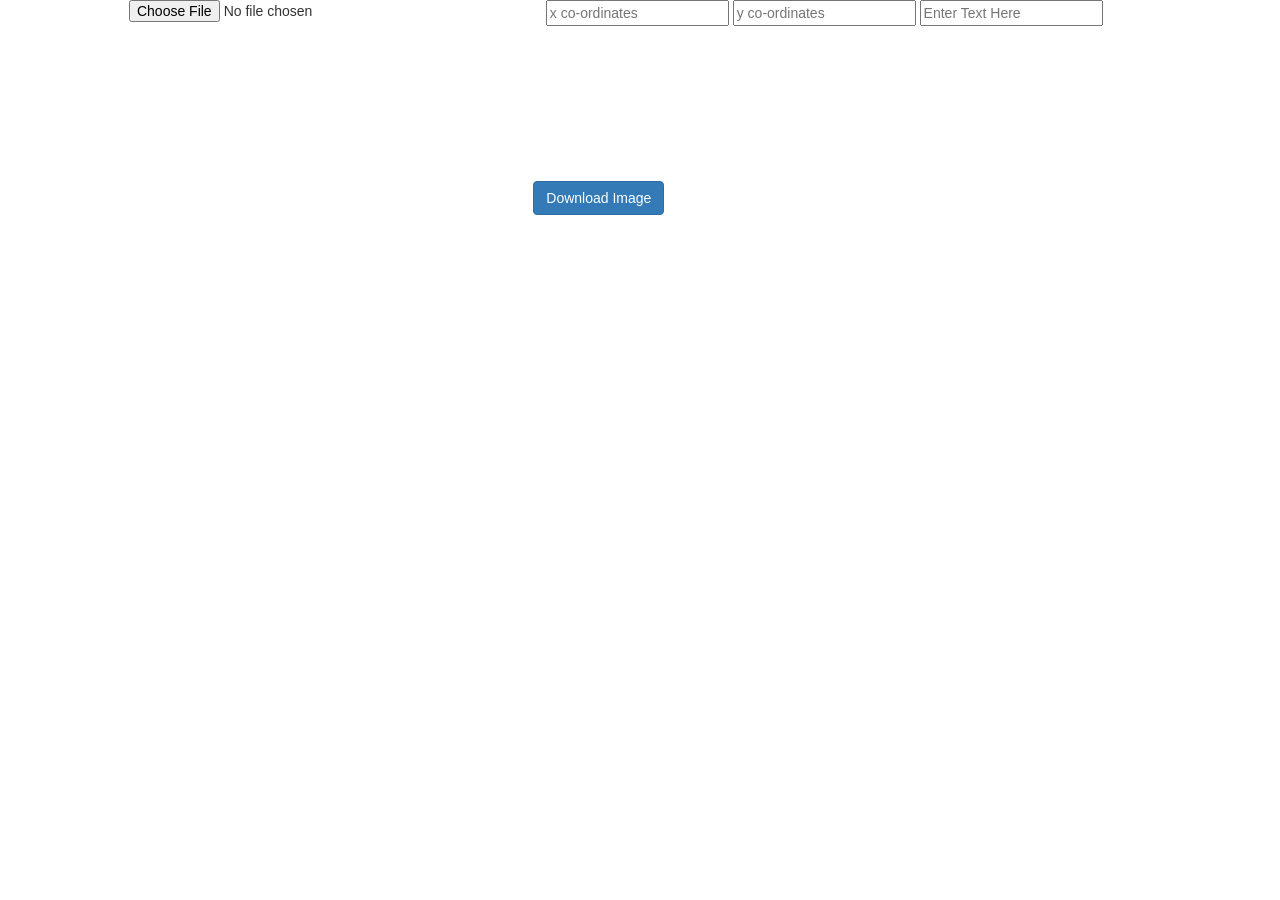
==== index.html @ a8c572c2 "version1" ====
<!DOCTYPE html>
<html>
  <head>
    <title>Canva</title>
    <link rel="stylesheet" href="../Canva/canvas.css">
    <link rel="stylesheet" href="https://maxcdn.bootstrapcdn.com/bootstrap/3.4.1/css/bootstrap.min.css">
  </head>
  <body>
    <header>
      <div class="row text-centers">
        <div class="browse col-md-5">
          <label class="label" for="uploader"></label>
          <input type="file" id="uploader" class="input col-md-offset-3">
        </div>
        <div class="txt col-md-7">
          <input type="text" id="text1" placeholder="x co-ordinates">
          <input type="text" id="text2" placeholder="y co-ordinates">
          <input type="text" id="text" placeholder="Enter Text Here">
        </div>
      </div>
    </header>
    <div class="canva text-center">
      <canvas id="canvas"></canvas>
    </div>
    <footer>
      <button class="btn btn-primary col-md-offset-5" id="download">Download Image</button>
    </footer>
    <script src="https://ajax.googleapis.com/ajax/libs/jquery/3.6.0/jquery.min.js"></script>
    <script src="https://cdnjs.cloudfare.com/ajax/libs/popper.js/1.16.0/umd/popper.min.js"></script>
    <script src="https://maxcdn.bootstrapcdn.com/bootstrap/3.4.1/js/bootstrap.min.js"></script>
    <script src="../Canva/canvas.js"></script>
  </body>
</html>
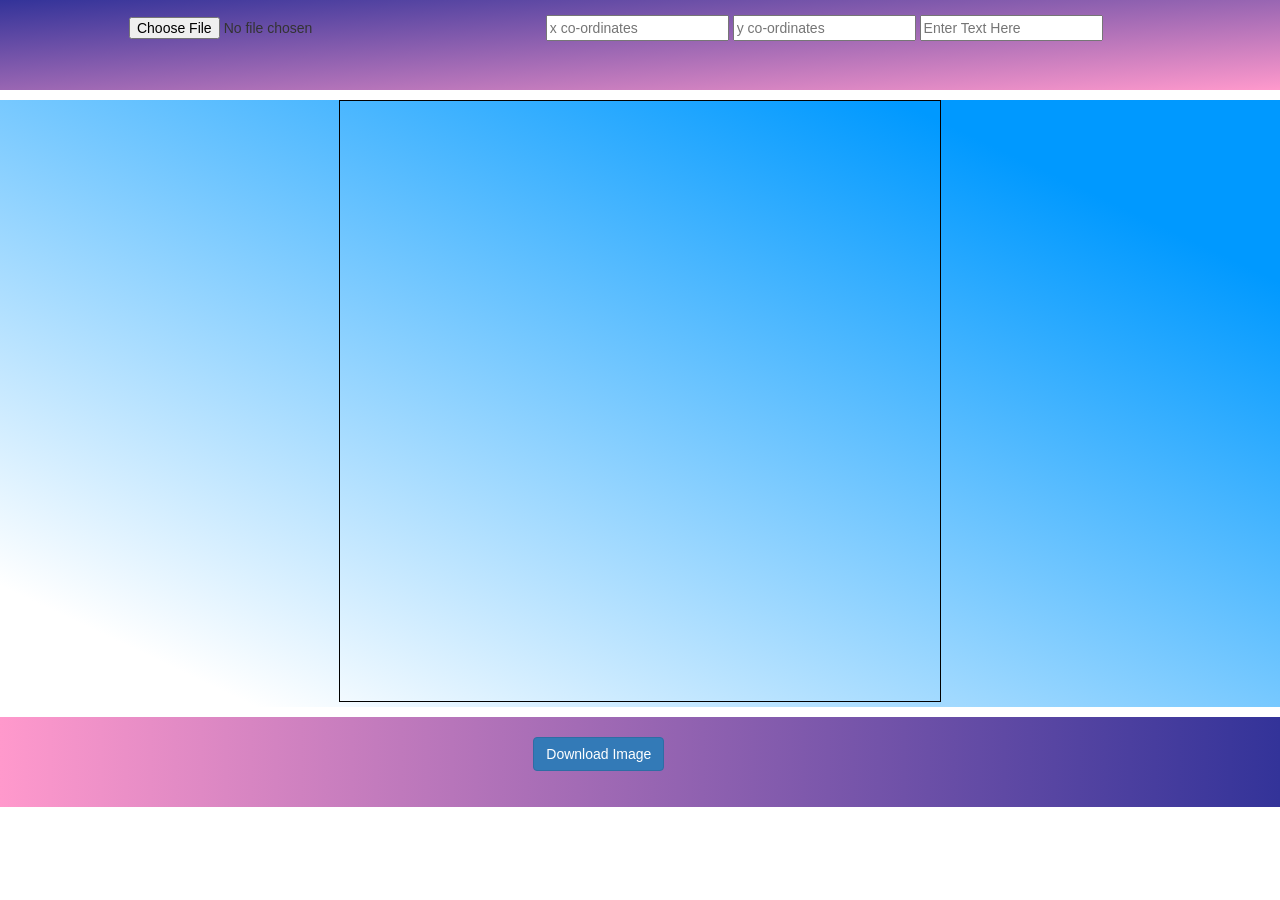
==== commit b7fa84d5: "canva" ====
--- a/index.html
+++ b/index.html
@@ -2,7 +2,7 @@
 <html>
   <head>
     <title>Canva</title>
-    <link rel="stylesheet" href="../Canva/canvas.css">
+    <link rel="stylesheet" href="css/canvas.css">
     <link rel="stylesheet" href="https://maxcdn.bootstrapcdn.com/bootstrap/3.4.1/css/bootstrap.min.css">
   </head>
   <body>
@@ -28,6 +28,6 @@
     <script src="https://ajax.googleapis.com/ajax/libs/jquery/3.6.0/jquery.min.js"></script>
     <script src="https://cdnjs.cloudfare.com/ajax/libs/popper.js/1.16.0/umd/popper.min.js"></script>
     <script src="https://maxcdn.bootstrapcdn.com/bootstrap/3.4.1/js/bootstrap.min.js"></script>
-    <script src="../Canva/canvas.js"></script>
+    <script src="js/canvas.js"></script>
   </body>
 </html>
--- a/css/canvas.css
+++ b/css/canvas.css
@@ -0,0 +1,38 @@
+body,
+html{
+	margin: 0;
+	padding: 0;
+}
+
+#canvas{
+	border: 1px solid black;
+}
+
+header{
+	margin-bottom: 10px;
+	background: linear-gradient(to bottom right, #333399 0%, #ff99cc 100%);
+	height: 10vh;
+}
+
+.input{
+	margin-top: 17px;
+}
+
+.txt{
+	margin-top: 15px;
+}
+
+footer{
+	margin-top: 10px;
+	background: linear-gradient(to left, #333399 0%, #ff99cc 100%);;
+	height: 10vh;
+}
+
+.canva{
+	background: linear-gradient(to bottom left, #0099ff 15%, #ffffff 90%);
+	width: 100%;
+}
+
+.btn{
+	margin-top: 20px;
+}
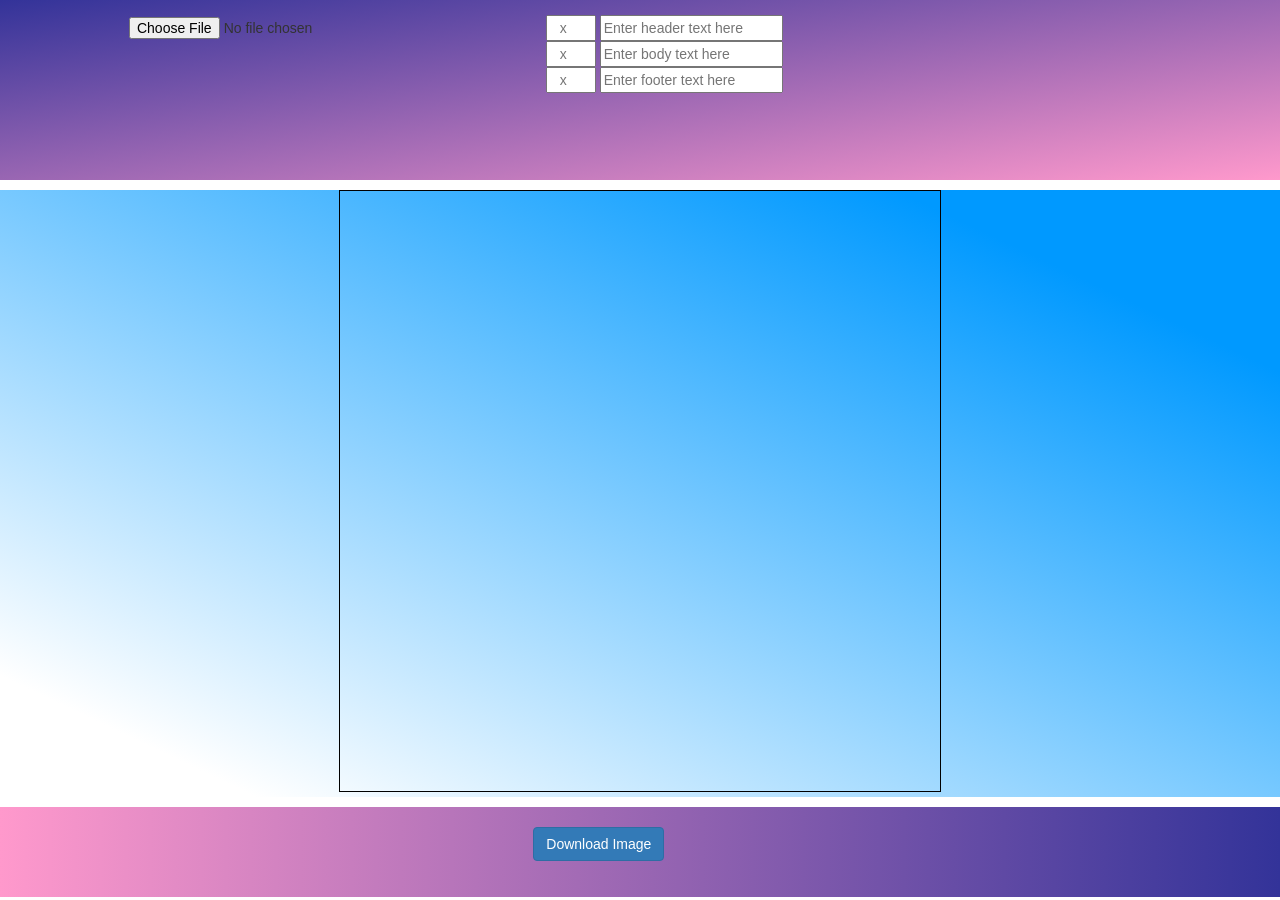
==== commit d6d71da5: "canva" ====
--- a/index.html
+++ b/index.html
@@ -13,9 +13,12 @@
           <input type="file" id="uploader" class="input col-md-offset-3">
         </div>
         <div class="txt col-md-7">
-          <input type="text" id="text1" placeholder="x co-ordinates">
-          <input type="text" id="text2" placeholder="y co-ordinates">
-          <input type="text" id="text" placeholder="Enter Text Here">
+          <input class="x" type="number" id="x-h" placeholder="x">
+          <input type="text" id="header" placeholder="Enter header text here"><br>
+          <input class="x" type="number" id="x-b" placeholder="x">
+          <input type="text" id="body" placeholder="Enter body text here"><br>
+          <input class="x" type="number" id="x-f" placeholder="x">
+          <input type="text" id="footer" placeholder="Enter footer text here">
         </div>
       </div>
     </header>
--- a/css/canvas.css
+++ b/css/canvas.css
@@ -2,6 +2,7 @@
 html{
 	margin: 0;
 	padding: 0;
+	overflow-x: hidden;
 }
 
 #canvas{
@@ -11,7 +12,7 @@
 header{
 	margin-bottom: 10px;
 	background: linear-gradient(to bottom right, #333399 0%, #ff99cc 100%);
-	height: 10vh;
+	height: 20vh;
 }
 
 .input{
@@ -20,6 +21,11 @@
 
 .txt{
 	margin-top: 15px;
+}
+
+.x{
+	width: 50px;
+	text-align: center;
 }
 
 footer{
